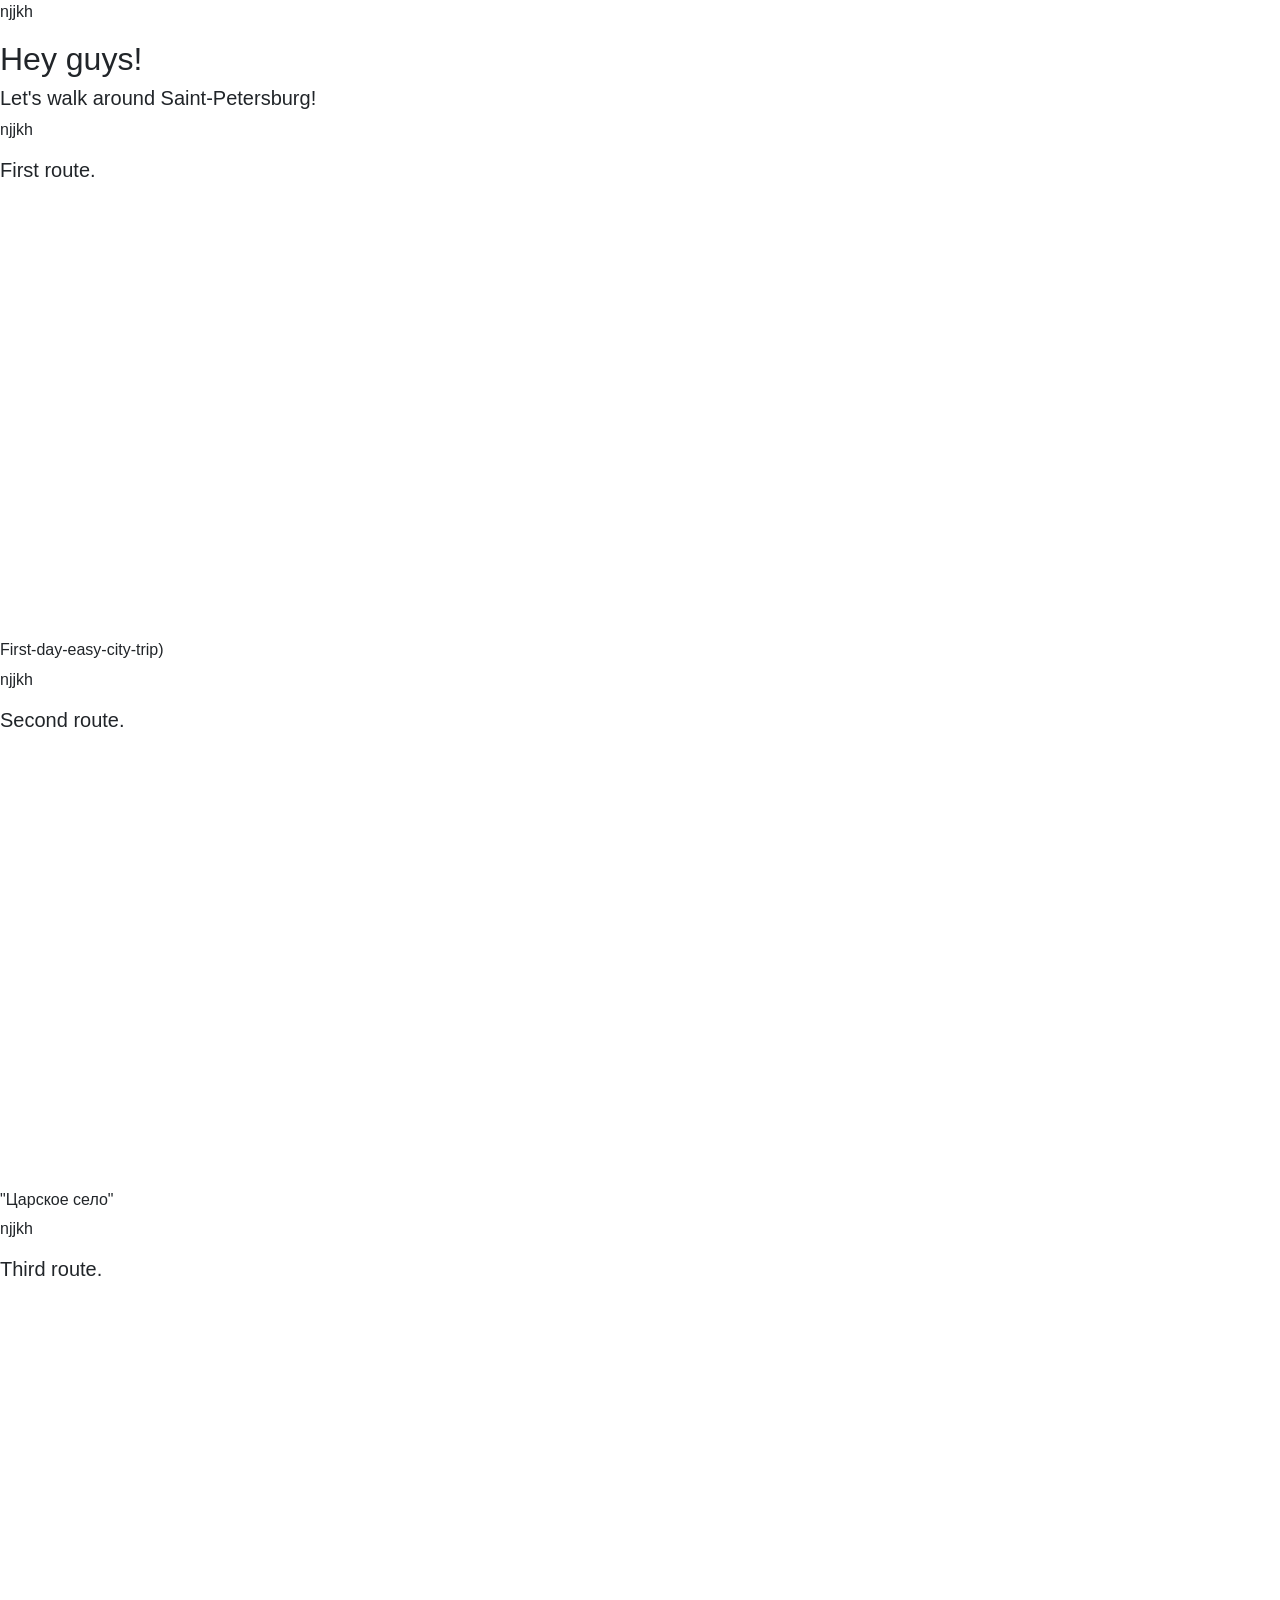
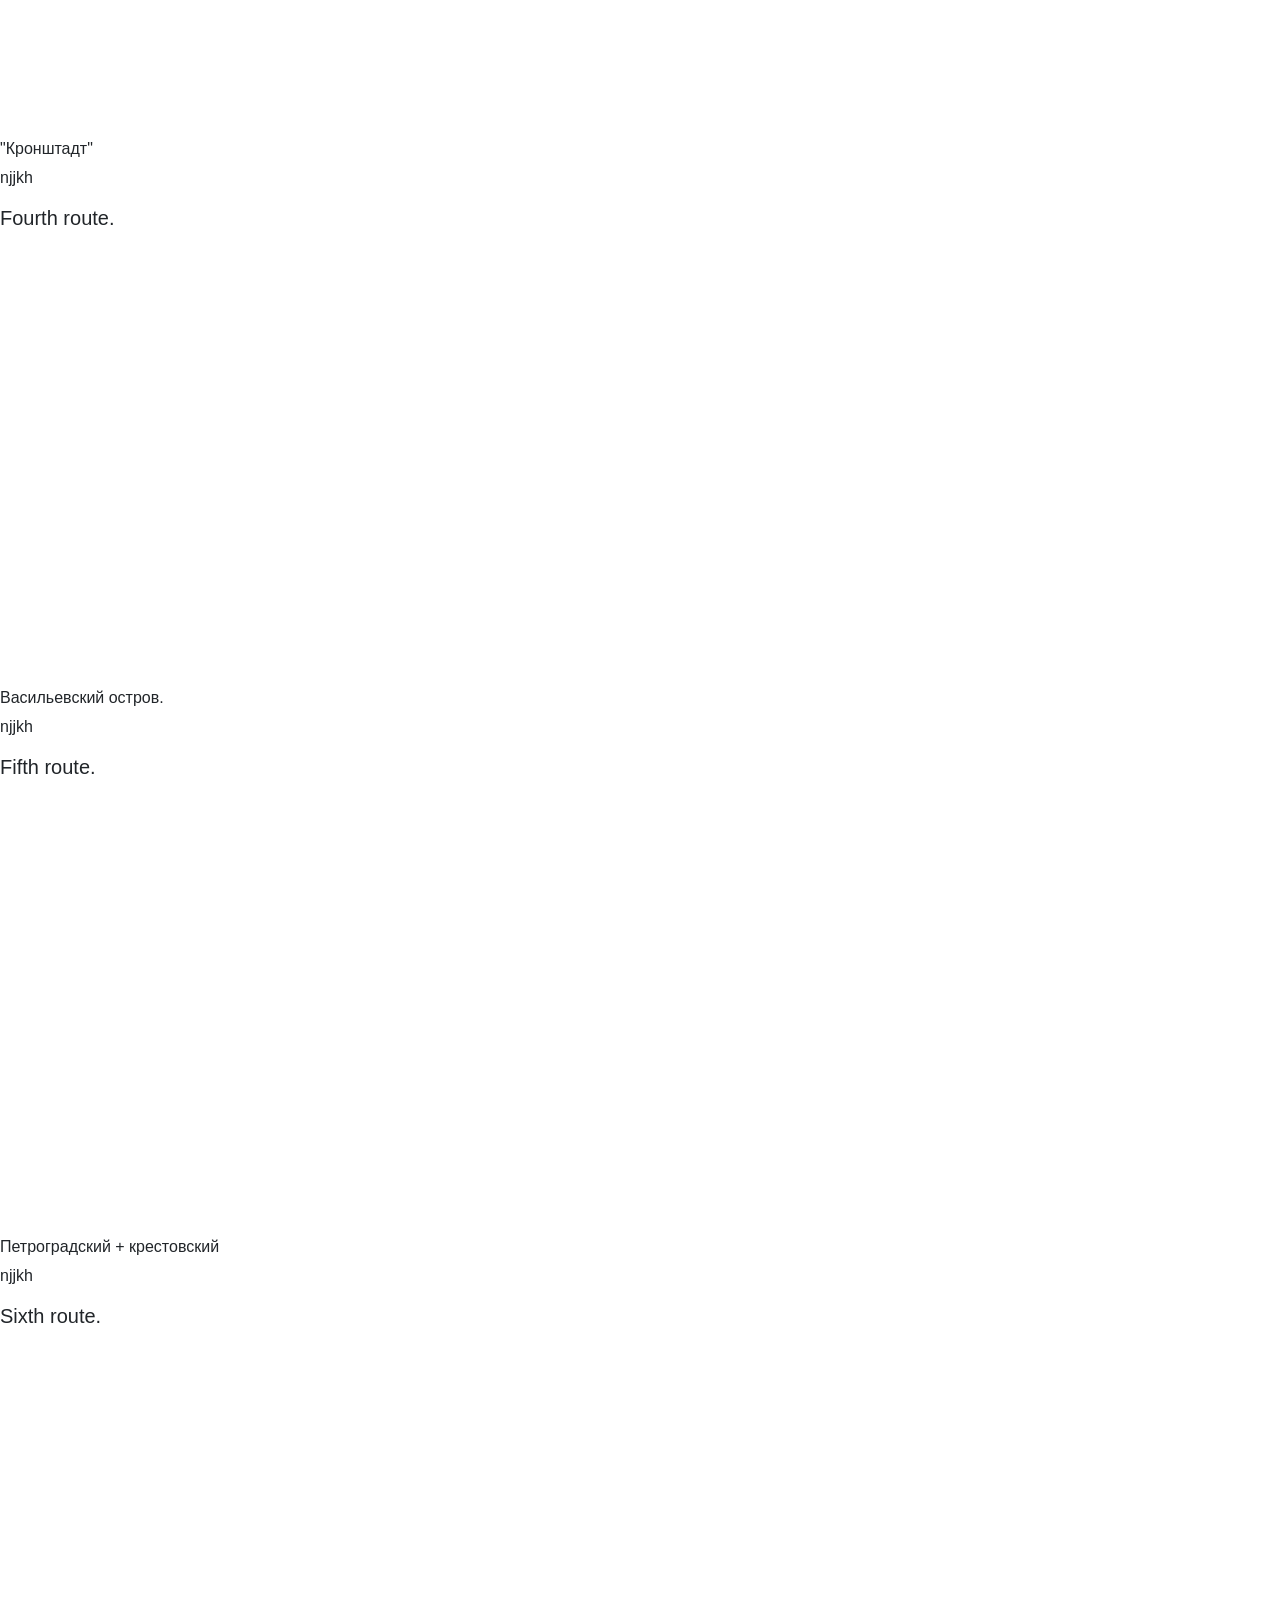
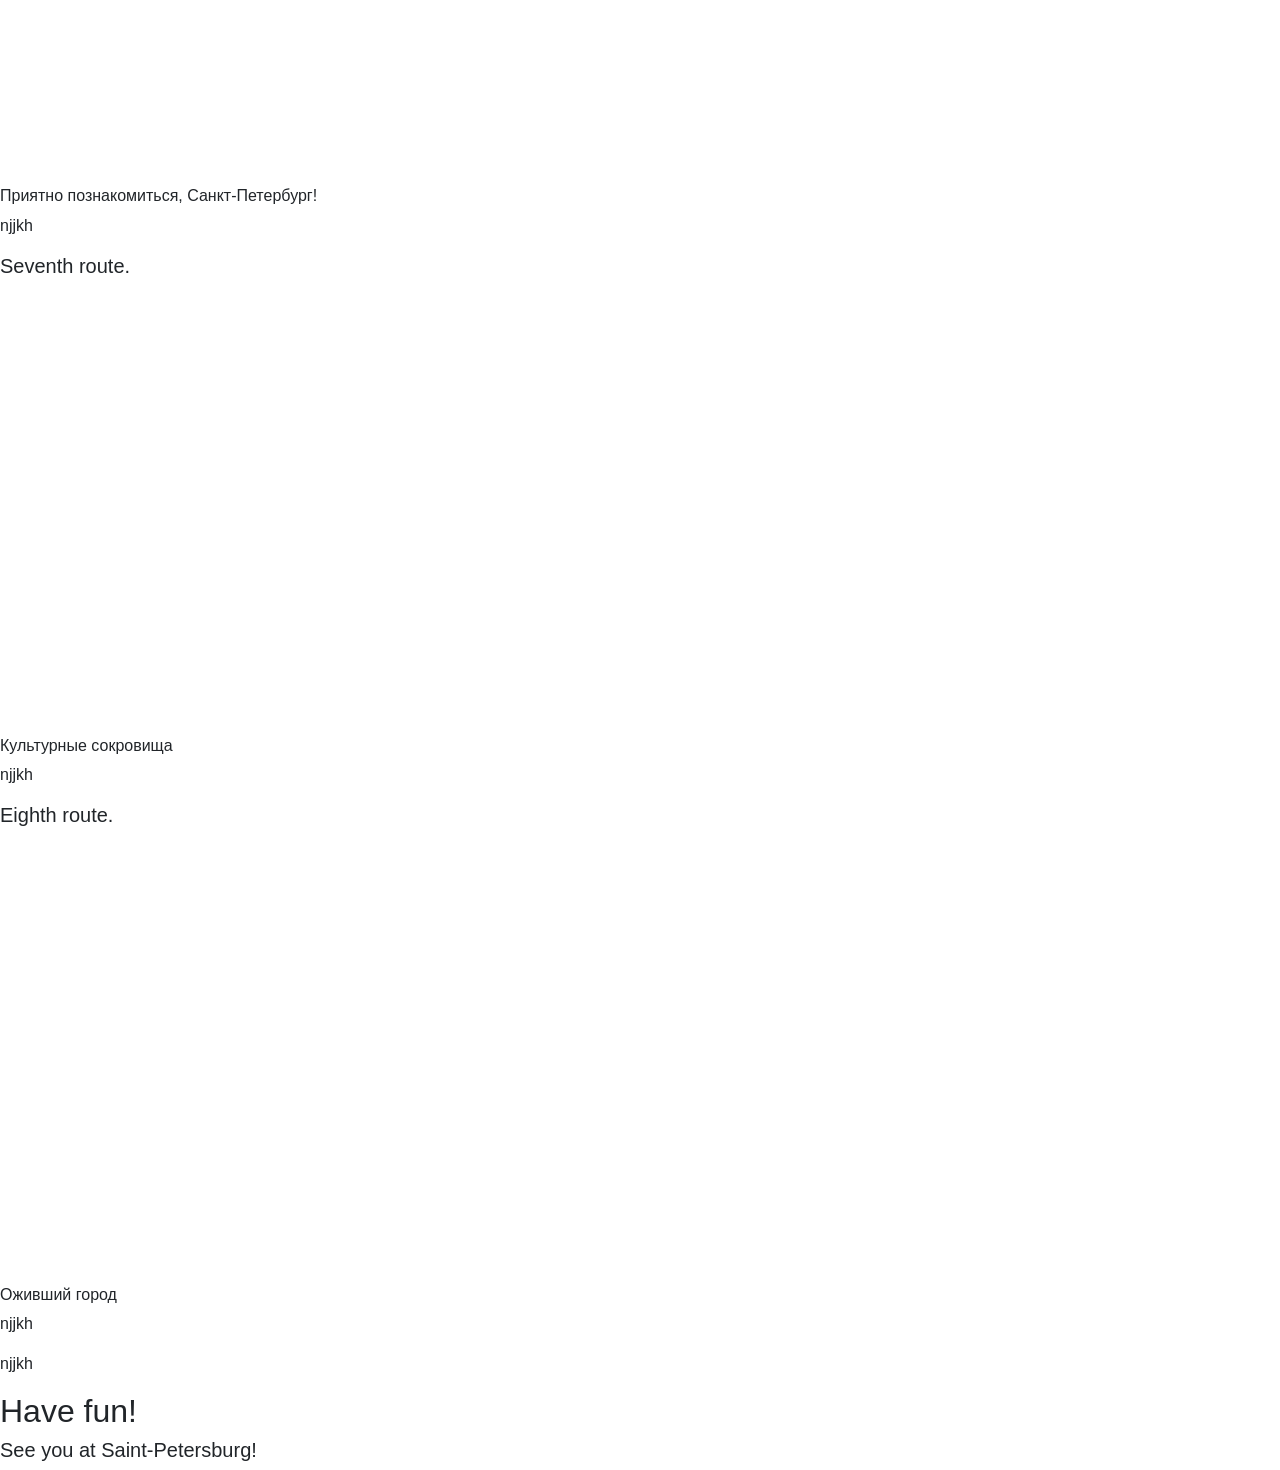
==== index.html @ 9fb05cb6 "Rename spb.html to index.html" ====
<!DOCTYPE html>
<html>
<head>
	<meta charset="utf-8">
	<meta name="viewport" content="width=device-width, initial-scale=1">
	<title>lu arrive to SPb</title>
	<link rel="stylesheet" type="text/css" href="C:\Users\User\Desktop\s\спб\spb.css">

	<!-- Latest compiled and minified CSS -->
<link rel="stylesheet" href="https://cdn.jsdelivr.net/npm/bootstrap@4.6.2/dist/css/bootstrap.min.css">
<!-- jQuery library -->
<script src="https://cdn.jsdelivr.net/npm/jquery@3.7.1/dist/jquery.slim.min.js"></script>
<!-- Popper JS -->
<script src="https://cdn.jsdelivr.net/npm/popper.js@1.16.1/dist/umd/popper.min.js"></script>
<!-- Latest compiled JavaScript -->
<script src="https://cdn.jsdelivr.net/npm/bootstrap@4.6.2/dist/js/bootstrap.bundle.min.js"></script>

</head>
<body>

<div class="first-page">

	<div class="first-page-words">
	<p id="p-1">njjkh</p>	
	<h2>Hey guys!</h2>
	<h5>Let's walk around Saint-Petersburg!</h5>
	</div>

	<p id="p-1">njjkh</p>
	<h5 id='txt'>First route.</h5>
	<div class="first-map">
	<iframe src="https://yandex.ru/map-widget/v1/?um=constructor%3A38620f6b85595fa36bae11e9c4787c68f3e4e582992ccf85e5699a10d53fc585&amp;source=constructor" width="377" height="443" frameborder="0"></iframe>
	</div>
	<h6 id='txt'> First-day-easy-city-trip)</h6>
	
	<p id="p-1">njjkh</p>
	<h5 id='txt'>Second route.</h5>
	<div class="second-map"> <iframe src="https://yandex.ru/map-widget/v1/?um=constructor%3A72f9c2fa61141a660bceeed1de04b475f382c64a09a52ace15a8a49f98ab7527&amp;source=constructor" width="377" height="443" frameborder="0"></iframe>
	</div>
	
	<h6 id='txt'> "Царское село" </h6>
	<p id="p-1">njjkh</p>

	<h5 id='txt'>Third route.</h5>
	<div class="third-map"> <iframe src="https://yandex.ru/map-widget/v1/?um=constructor%3A6fc505def2e6135cd528e39743bf344519318ad77637f5359fa2038ece3a3e99&amp;source=constructor" width="377" height="443" frameborder="0"></iframe></div>
		<h6 id='txt'> "Кронштадт" </h6>
		<p id="p-1">njjkh</p>


	<h5 id='txt'>Fourth route.</h5>
	<div class="fourth-map"><iframe src="https://yandex.ru/map-widget/v1/?um=constructor%3A5538458aa790b63d822c29e9bd335badfa48ab4da0d77b97b17306db36b47a27&amp;source=constructor" width="377" height="443" frameborder="0"></iframe></div>
	<h6 id='txt'> Васильевский остров. </h6>
	<p id="p-1">njjkh</p>

	<h5 id='txt'>Fifth route.</h5>
	<div class="fifth-map"><iframe src="https://yandex.ru/map-widget/v1/?um=constructor%3A1082aacd1ff4908122cbbbe174390790f34d2a714d75f74f78b2af97db9040dd&amp;source=constructor" width="377" height="443" frameborder="0"></iframe></div>
	<h6 id='txt'> Петроградский + крестовский </h6>
	<p id="p-1">njjkh</p>

	<h5 id='txt'>Sixth route.</h5>
	<div class="sixth-map"><iframe src="https://yandex.ru/map-widget/v1/?um=constructor%3Ac28a52b3a78c7835e61e9a33dbb7e46a08eaf53d06bb4f2822ddfc26c7eb6733&amp;source=constructor" width="377" height="443" frameborder="0"></iframe></div>
	<h6 id='txt'> Приятно познакомиться, Санкт-Петербург! </h6>
	<p id="p-1">njjkh</p>



	<h5 id='txt'>Seventh route.</h5>
	<div class="seventh-map"><iframe src="https://yandex.ru/map-widget/v1/?um=constructor%3Aeb48222a55ae1c06550f43dbc60775d7768a1094b06d1e88703a190eb40751f5&amp;source=constructor" width="377" height="443" frameborder="0"></iframe></div>
	<h6 id='txt'> Культурные сокровища </h6>
	<p id="p-1">njjkh</p>


	<h5 id='txt'>Eighth route.</h5>
	<div class="eighth-map"><iframe src="https://yandex.ru/map-widget/v1/?um=constructor%3A2347350ccc9c8da9a99512883bd2af705f72dd85bd6c4fa2a9be5af018cada49&amp;source=constructor" width="377" height="443" frameborder="0"></iframe></div>
	<h6 id='txt'> Оживший город </h6>
	<p id="p-1">njjkh</p>


<div class="first-page-words">
	<p id="p-1">njjkh</p>	
	<h2>Have fun!</h2>
	<h5>See you at Saint-Petersburg!</h5>
	</div>

</div>



	


</body>
</html>
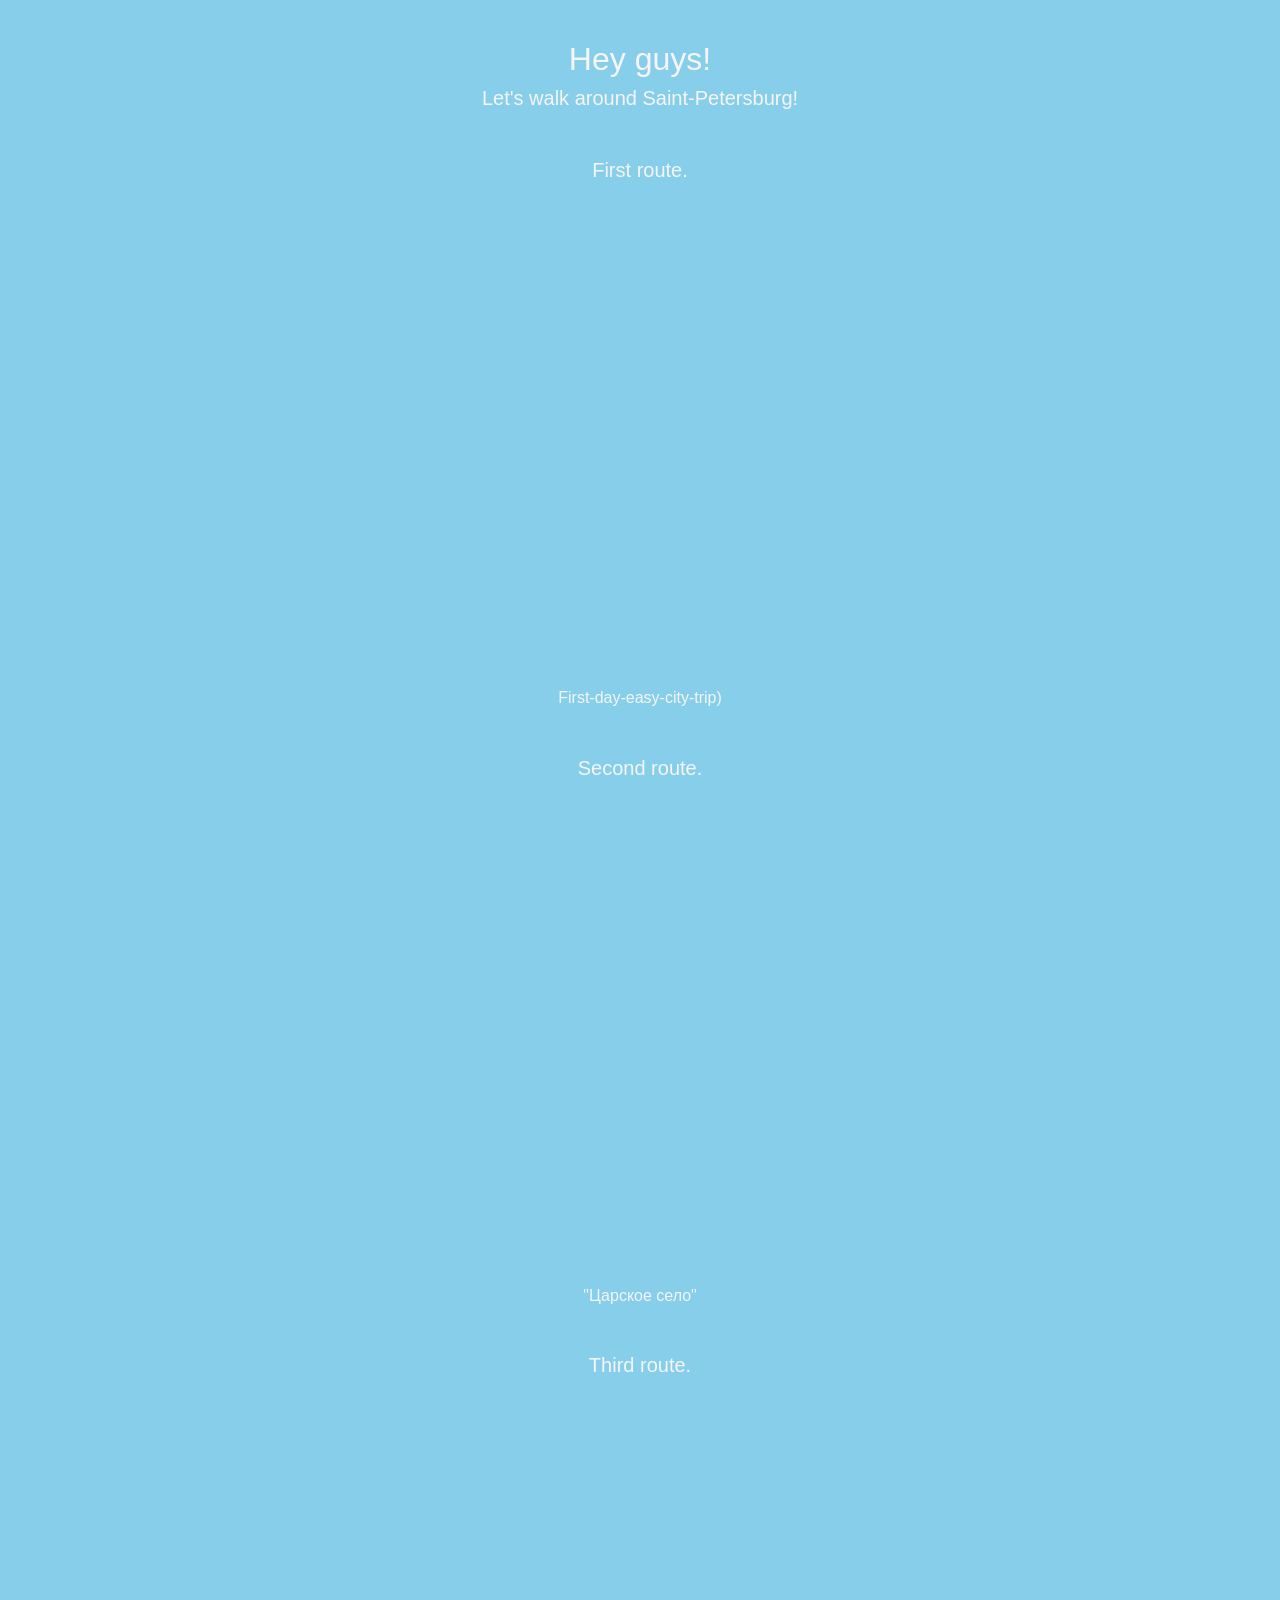
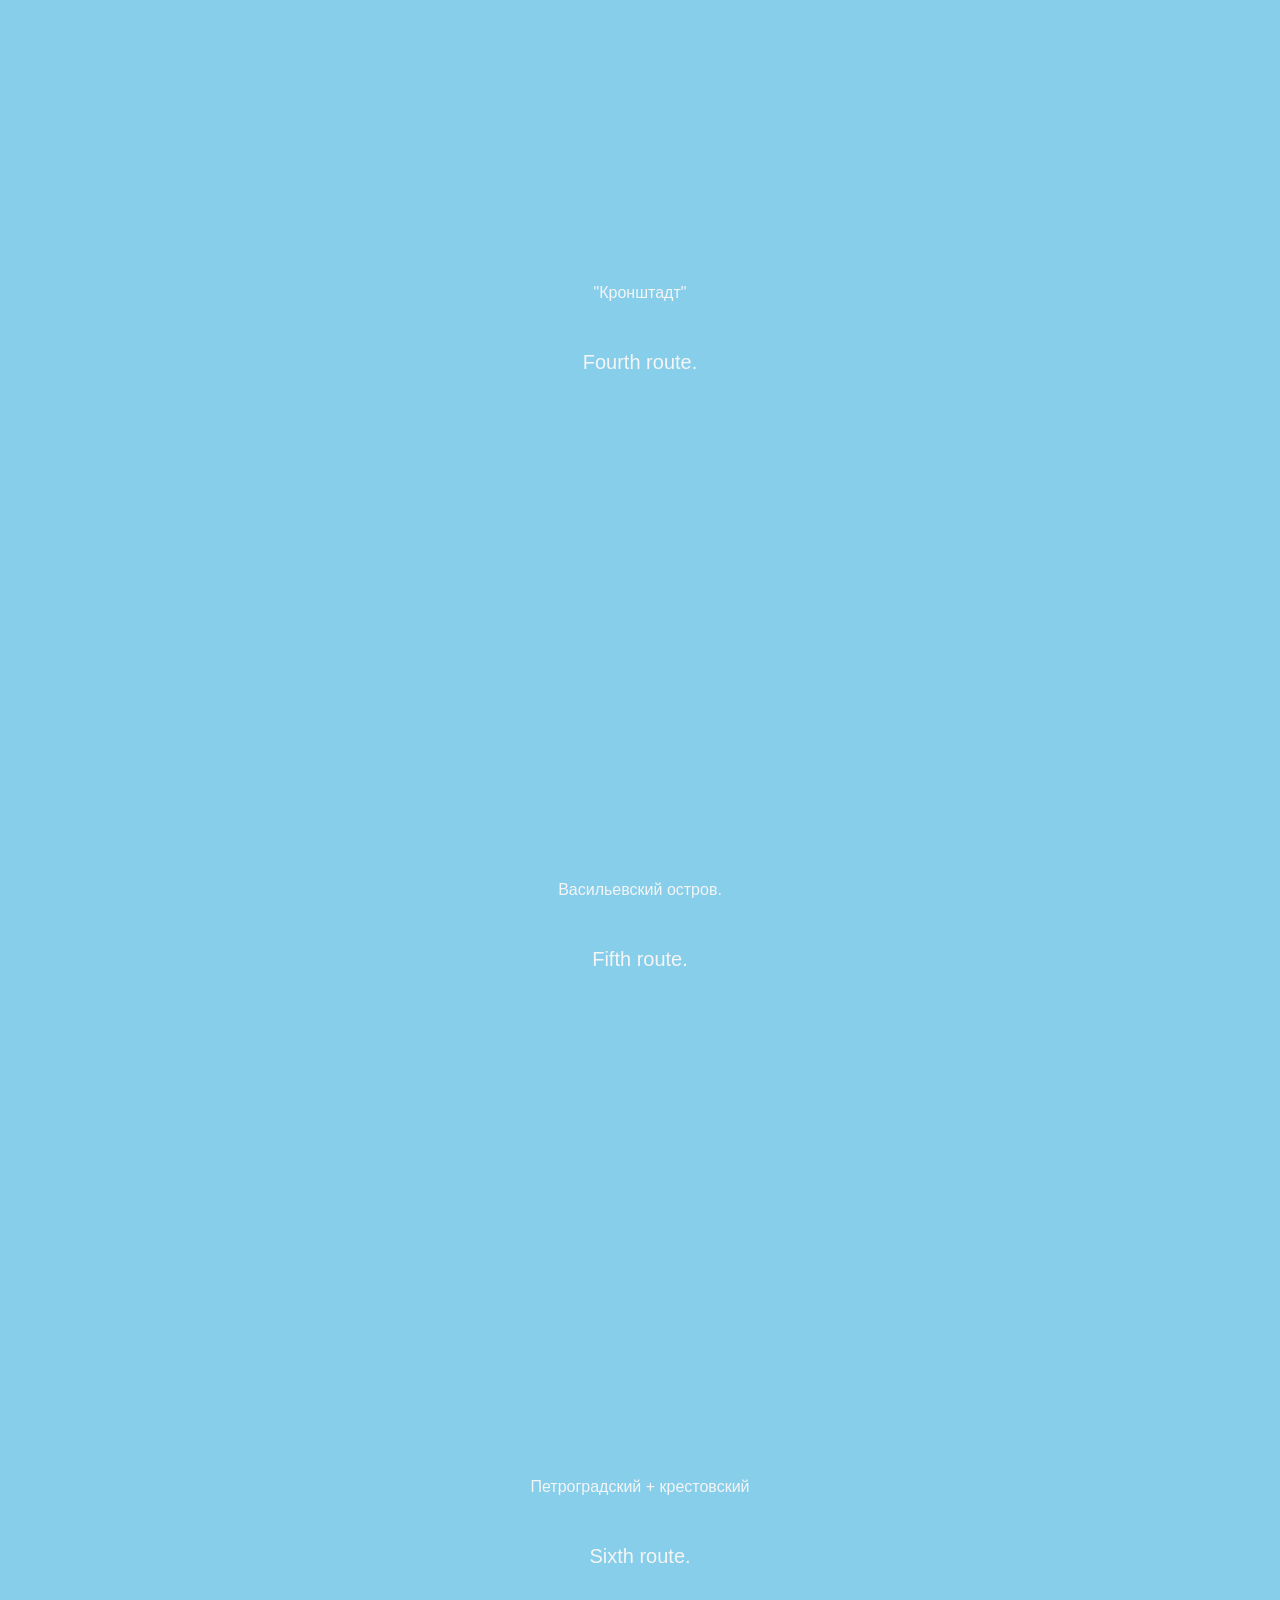
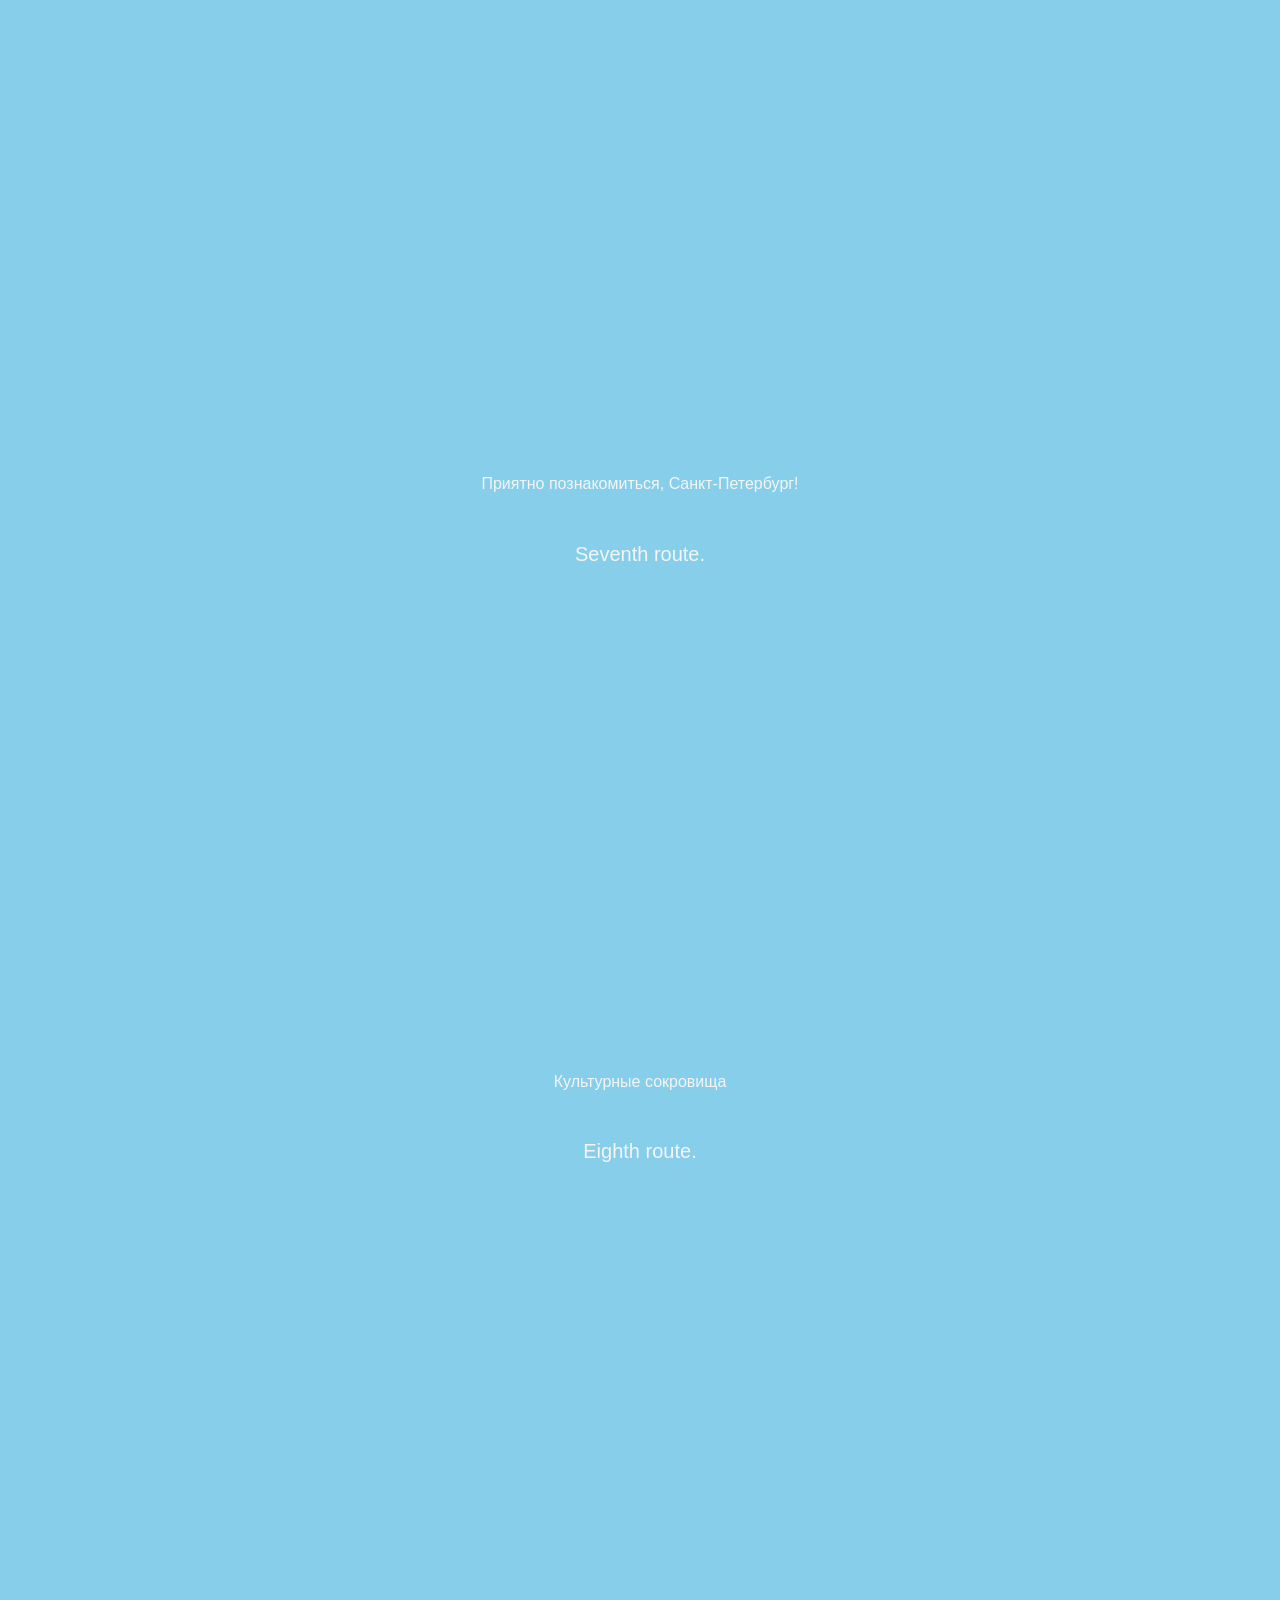
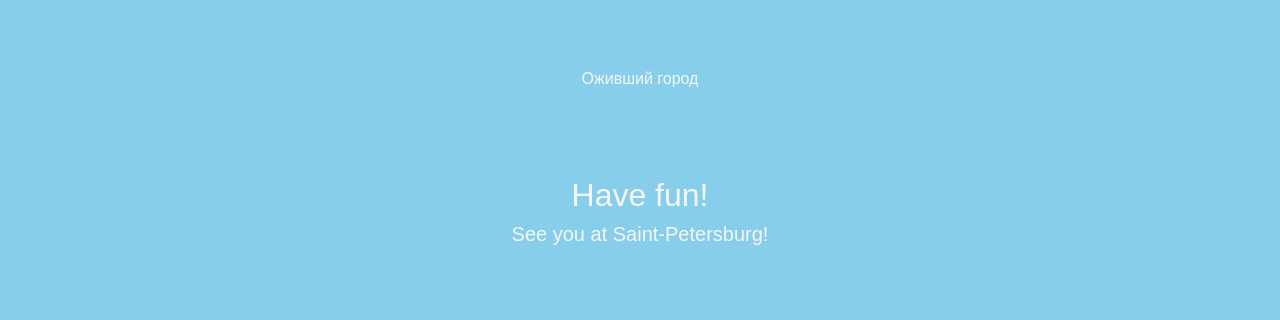
==== commit 2d3d4c25: "Update index.html" ====
--- a/index.html
+++ b/index.html
@@ -4,7 +4,7 @@
 	<meta charset="utf-8">
 	<meta name="viewport" content="width=device-width, initial-scale=1">
 	<title>lu arrive to SPb</title>
-	<link rel="stylesheet" type="text/css" href="C:\Users\User\Desktop\s\спб\spb.css">
+	<link rel="stylesheet" type="text/css" href="style.css">
 
 	<!-- Latest compiled and minified CSS -->
 <link rel="stylesheet" href="https://cdn.jsdelivr.net/npm/bootstrap@4.6.2/dist/css/bootstrap.min.css">
--- a/style.css
+++ b/style.css
@@ -0,0 +1,27 @@
+.first-page{
+
+	width: responsive; height: 320em;
+	background-color: skyblue; color: whitesmoke;
+}
+
+.first-page-words{
+	text-align: center;
+/*	margin-top: 10px;*/
+
+}
+
+.first-map{ margin: 28px ; }
+.second-map{ margin: 28px ; }
+.third-map{margin: 28px ;}
+.fourth-map{margin: 28px ;}
+.fifth-map{margin: 28px ;}
+.sixth-map{margin: 28px ;}
+.eighth-map{margin: 28px ;}
+.seventh-map{margin: 28px ;}
+
+#p-1{
+	color: skyblue;
+}
+#txt{
+	text-align: center;
+}
